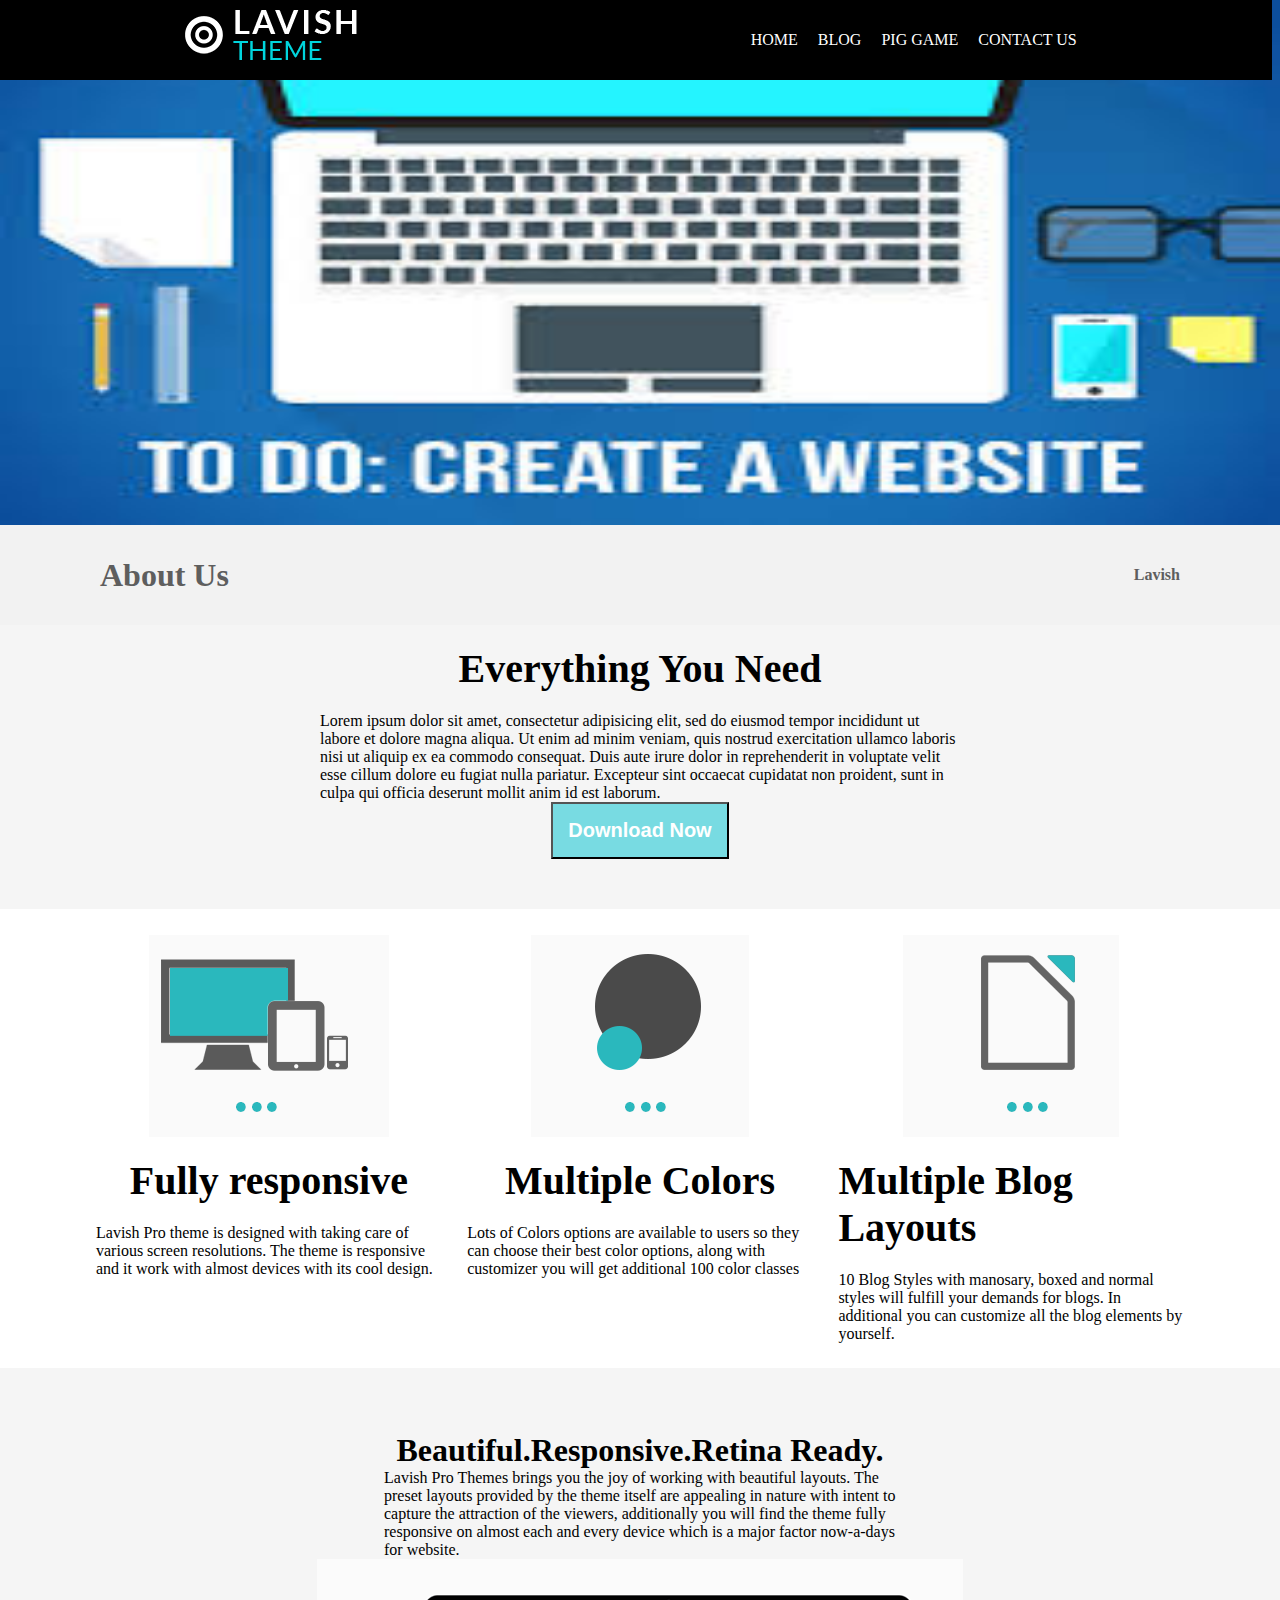
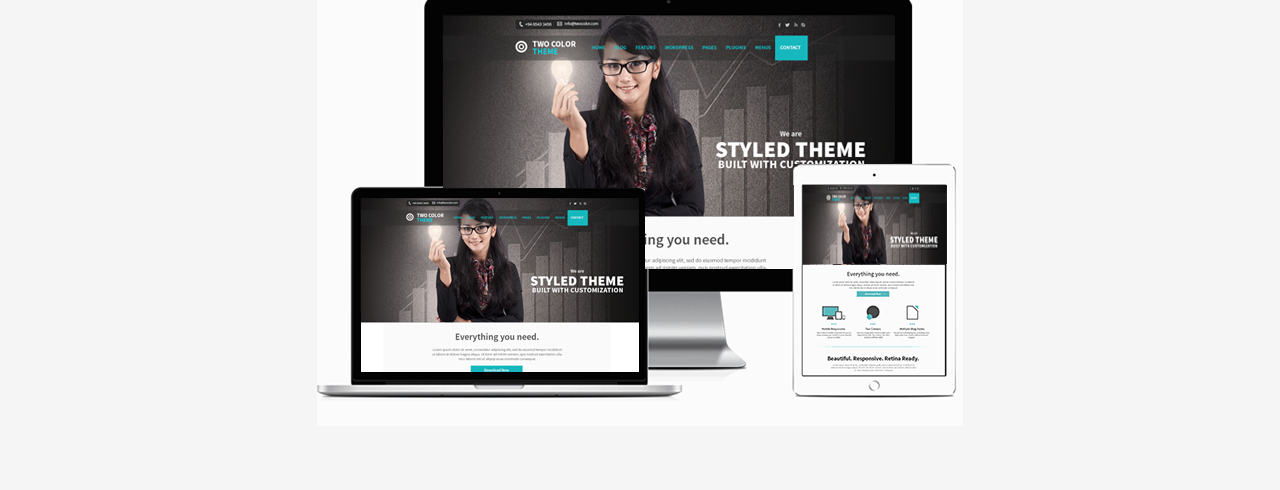
==== index.html @ 5c4cb06e "Add files via upload" ====
<!DOCTYPE html>
<html lang="en" dir="ltr">
  <head>
    <meta charset="utf-8">
    <link rel="stylesheet" href="master.css">

    <title>Pro Website</title>


  </head>
  <body>

    <div class="background-image">

    <nav class="navbar">

      <div class="logo">
        <img src="lib/lavish-logo.png" alt="Logo">
      </div>

      <div class="dropdowns">
      <div>  <a href="#">Home</a> </div>
      <div>  <a href="#">Blog</a> </div>
      <div>  <a href="the-pig-game/piggame.html">Pig Game</a>  </div>
      <div>  <a href="#">Contact Us</a> </div>
      </div>

    </nav>

</div>



  <div class="about">
    <h1>About Us </h1>
    <h4>Lavish</h4>

  </div>



  <div class="abtc">
    <div>
    <h2>Everything You Need</h2>
    </div>

    <div>
    <p>Lorem ipsum dolor sit amet, consectetur adipisicing elit, sed do eiusmod tempor incididunt ut labore et dolore magna aliqua. Ut enim ad minim veniam, quis nostrud exercitation ullamco laboris nisi ut aliquip ex ea commodo consequat. Duis aute irure dolor in reprehenderit in voluptate velit esse cillum dolore eu fugiat nulla pariatur. Excepteur sint occaecat cupidatat non proident, sunt in culpa qui officia deserunt mollit anim id est laborum.</p>
</div>
<div>
    <button type="submit" name="button"> Download Now</button>
  </div>



  </div>



  <div class="pic">

    <div class="mobile">
    <img src="lib/mobile-responsive.gif" alt="mobile">
    <h2>Fully responsive</h2>
    <p>Lavish Pro theme is designed with taking care of various screen resolutions. The theme is responsive and it work with almost devices with its cool design.</p>
    </div>

<div class="color">
  <img src="lib/two_colors.gif" alt="two_colors">
  <h2>Multiple Colors</h2>
  <p>Lots of Colors options are available to users so they can choose their best color options, along with customizer you will get additional 100 color classes</p>

</div>


<div class="layout">
  <img src="lib/multiple_blog_layours.gif" alt="Multiple Blog Layouts">
  <h2>Multiple Blog Layouts</h2>
  <p>10 Blog Styles with manosary, boxed and normal styles will fulfill your demands for blogs. In additional you can customize all the blog elements by yourself.  </p>
</div>


  </div>

<div class="cont2">

<h1>Beautiful.Responsive.Retina Ready.</h1>
  <p>Lavish Pro Themes brings you the joy of working with beautiful layouts. The preset layouts provided by the theme itself are appealing in nature with intent to capture the attraction of the viewers, additionally you will find the theme fully responsive on almost each and every device which is a major factor now-a-days for website.</p>
  <img src="lib/beautiful_responsive.png" alt="beautiful_responsive">

</div>




  </body>
</html>
---- master.css ----
*{
  margin:0px;
  padding:0px;
  box-sizing: border-box;
}



.navbar
{
margin-left: -8px;
  background-color: black;
  display: flex;
  width:100%;
  flex:1;
  height:80px;
position: fixed;
  justify-content: space-around;

}

.logo
{




}

.dropdowns
{
  display: flex;
  align-items: center;


}

.dropdowns>div>a{

  color: white;
  text-transform: uppercase;
  text-decoration: none;
  margin:10px;
}

.dropdowns>div:hover{
  display: flex;
align-items: center;
  height: 100%;
  background-color: rgb(25, 188, 194);
}

.background-image{
  background-repeat: no-repeat;
  background-size: 100% 100%;
display: flex;


  background-image: url("lib/background.jpeg");
  height: 525px;

  margin: 0px;
  padding: 0px;
  margin-bottom: 0px;
}



.about{
  display: flex;

padding-left: 100px;
  color:rgb(94, 94, 94);
  background-color: rgb(242, 242, 242);
  height: 100px;
justify-content: flex-start;
align-items: center;
}

.about>h4{
  margin-left: auto;
  margin-right: 100px;

}




.abtc{
  display: flex;
flex-direction: column;
background-color: rgb(245, 245, 245);
align-items: center;
flex-basis: 1;
}

.abtc>div{
display:flex;
  justify-content: center;

  width:50%;
}

.abtc>div>button{
  font-size: 20px;
  font-family: sans-serif;
  font-weight:bold;
  background-color: rgb(120, 219, 226);
  margin-bottom: 50px;
  padding: 15px;
  color: white;
}

.abtc>div>button:hover{
  background-color: rgb(105,105,105);
}


.pic{
margin-top: 2%;
  display: flex;
  justify-content: center;

}


.mobile{

max-width: 27%;
margin-right: 2%;
  display: flex;
  flex-direction: column;
    align-items:   center;

}

.layout{
  max-width: 27%;

    align-items:   center;
  display: flex;
  flex-direction: column;
  margin-left: 2%;

}



.color{
  max-width: 27%;

  align-items:   center;
  display: flex;
  flex-direction: column;

}

.cont2{

  display:flex;
  flex-direction: column;
  align-items: center;
background-color: rgb(245, 245, 245);
padding-left: 30%;
padding-right: 30%;
padding-top: 5%;
padding-bottom: 5%;
margin-top: 2%;

}

h2{
  font-size: 40px;
  margin-top: 20px;
  margin-bottom: 20px;
}



p{
  
}
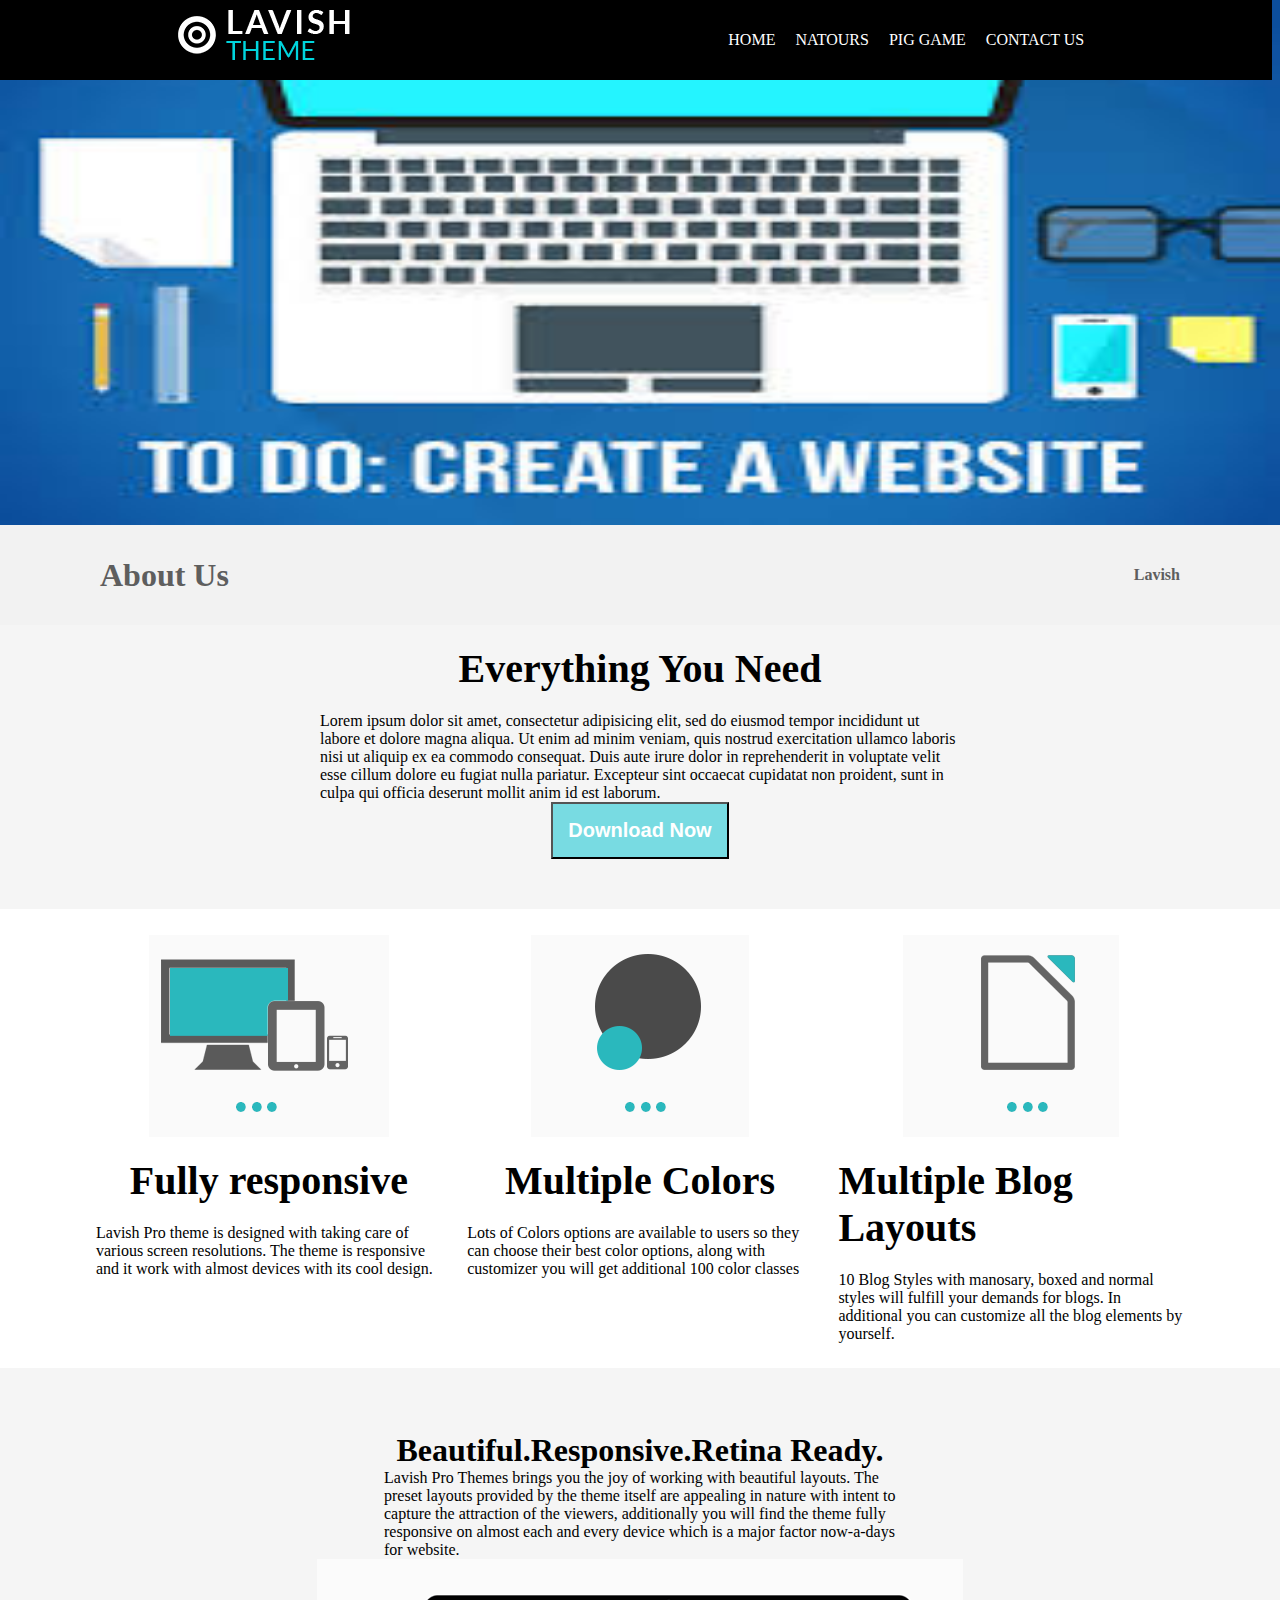
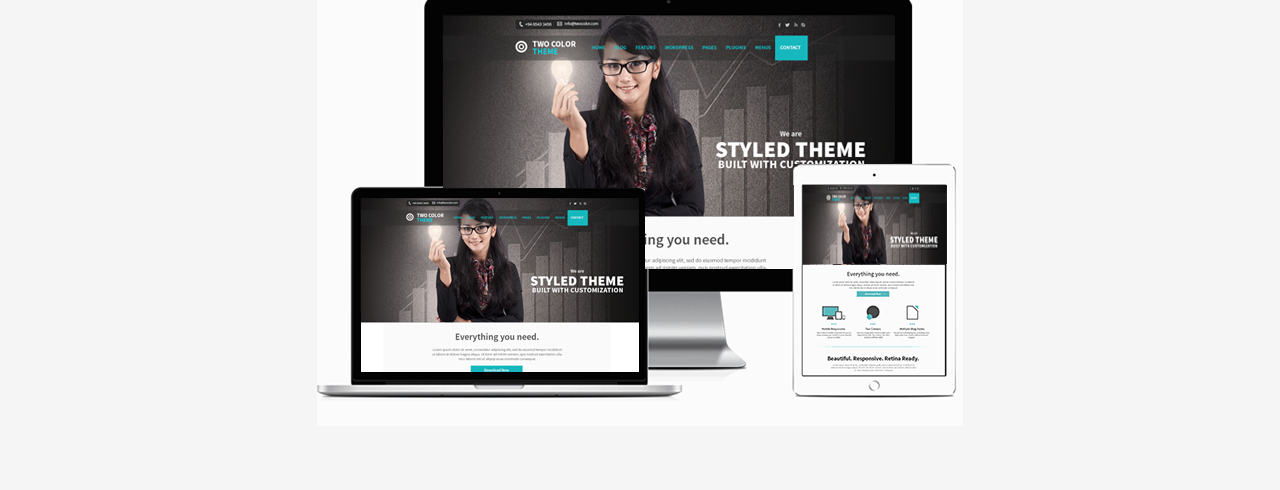
==== commit f929152e: "natours" ====
--- a/index.html
+++ b/index.html
@@ -20,7 +20,7 @@
 
       <div class="dropdowns">
       <div>  <a href="#">Home</a> </div>
-      <div>  <a href="#">Blog</a> </div>
+      <div>  <a href="natours/natours.html">Natours</a> </div>
       <div>  <a href="the-pig-game/piggame.html">Pig Game</a>  </div>
       <div>  <a href="#">Contact Us</a> </div>
       </div>
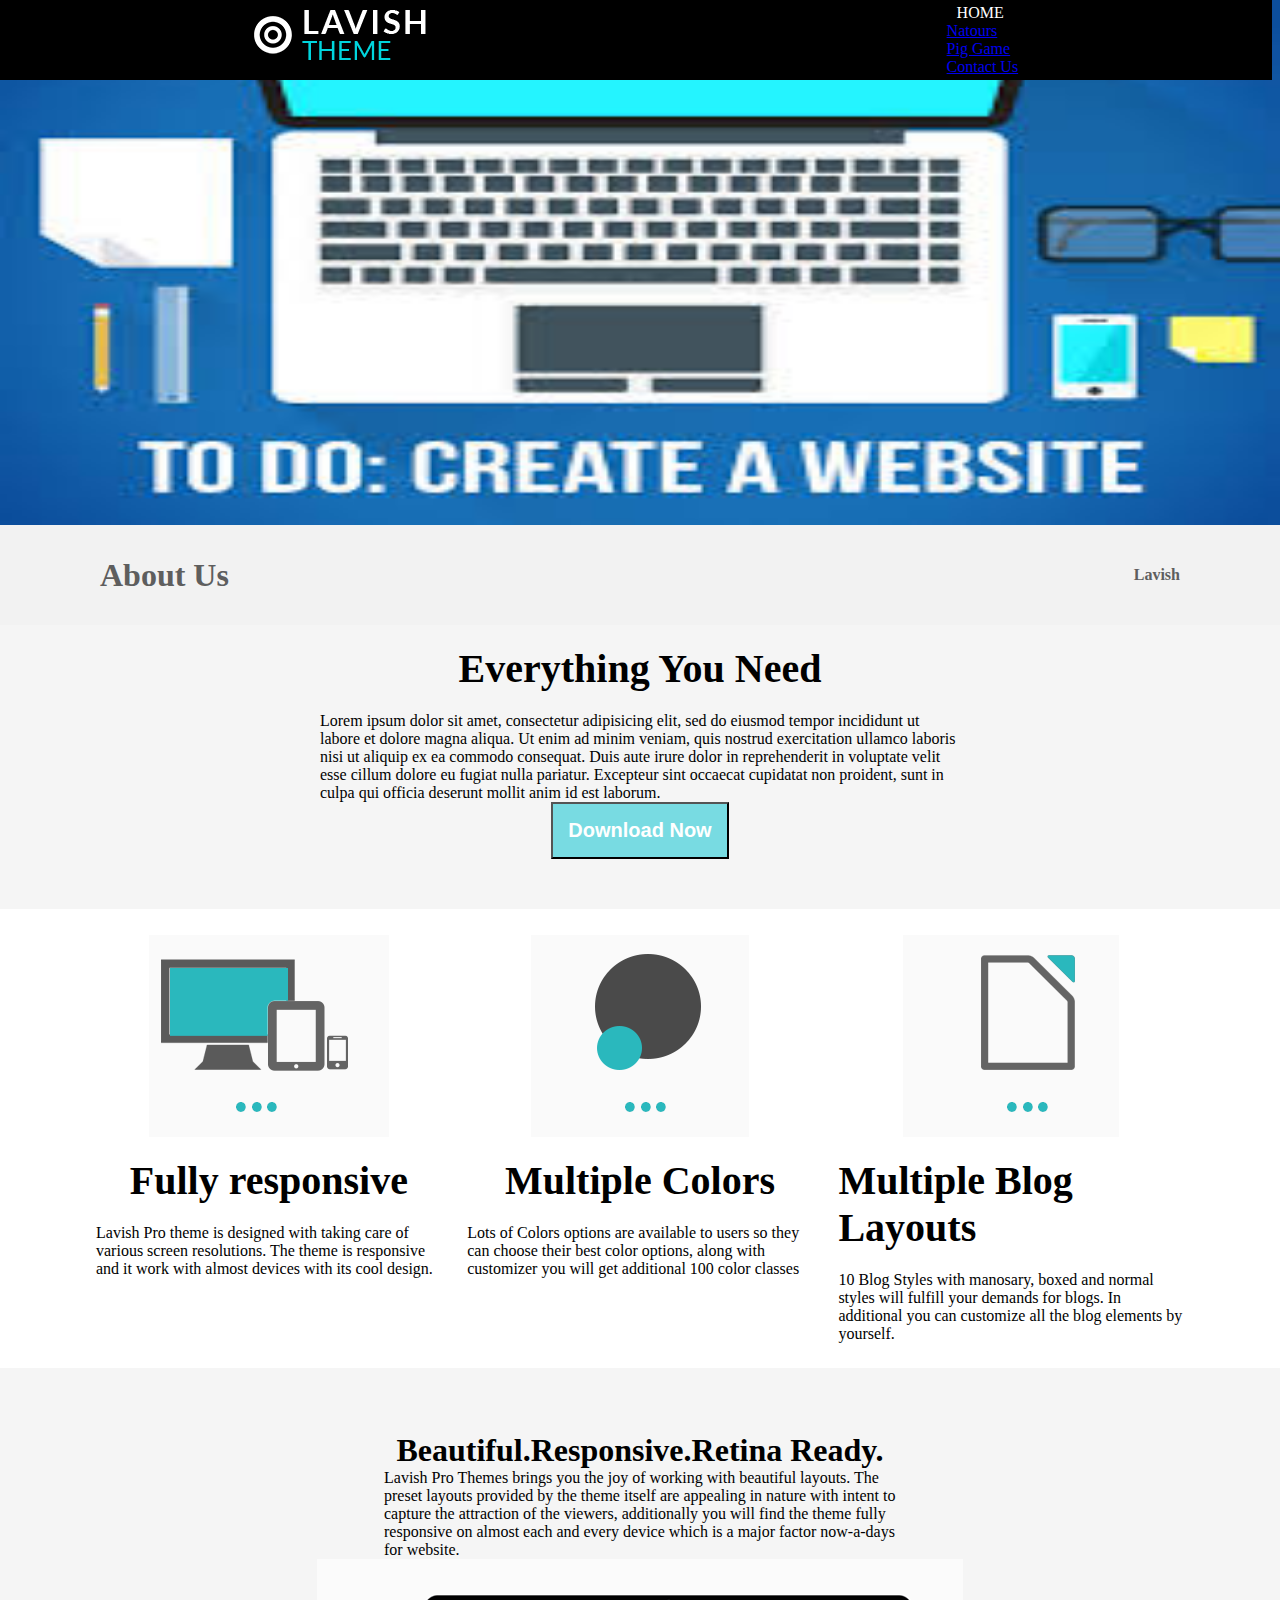
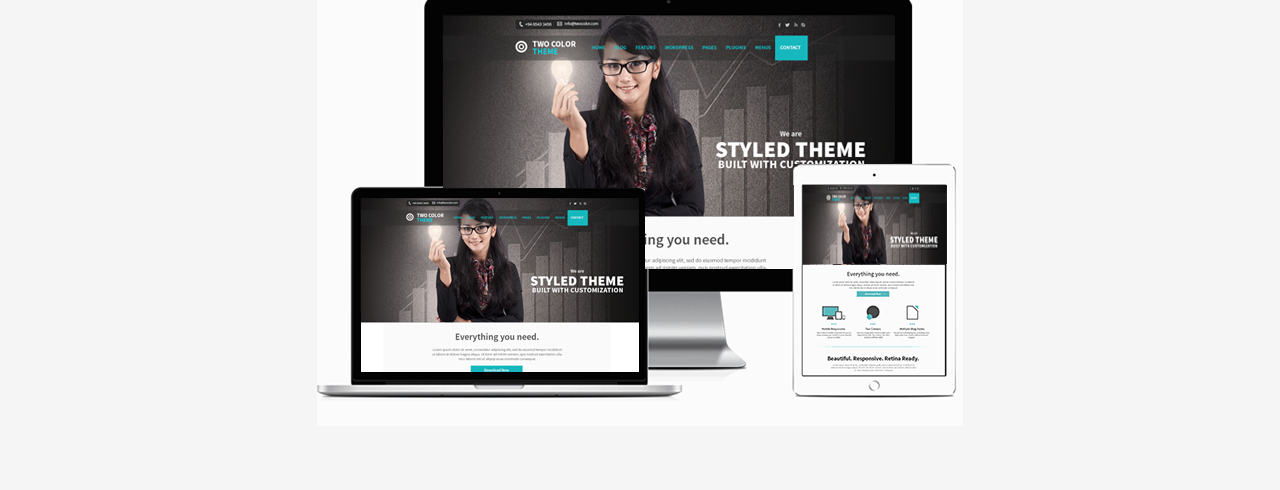
==== commit 27305efd: "fixed the links in index.html(pro website). introduced skew in natours" ====
--- a/index.html
+++ b/index.html
@@ -19,10 +19,13 @@
       </div>
 
       <div class="dropdowns">
-      <div>  <a href="#">Home</a> </div>
-      <div>  <a href="natours/natours.html">Natours</a> </div>
-      <div>  <a href="the-pig-game/piggame.html">Pig Game</a>  </div>
-      <div>  <a href="#">Contact Us</a> </div>
+
+        <a href="#"> <div>Home<div></a>
+      <a href="natours/natours.html"> <div>  Natours<div></a> 
+        <a href="the-pig-game/piggame.html"> <div>Pig Game </div> </a> 
+       <a href="#"> <div>Contact Us </div> </a>
+
+
       </div>
 
     </nav>
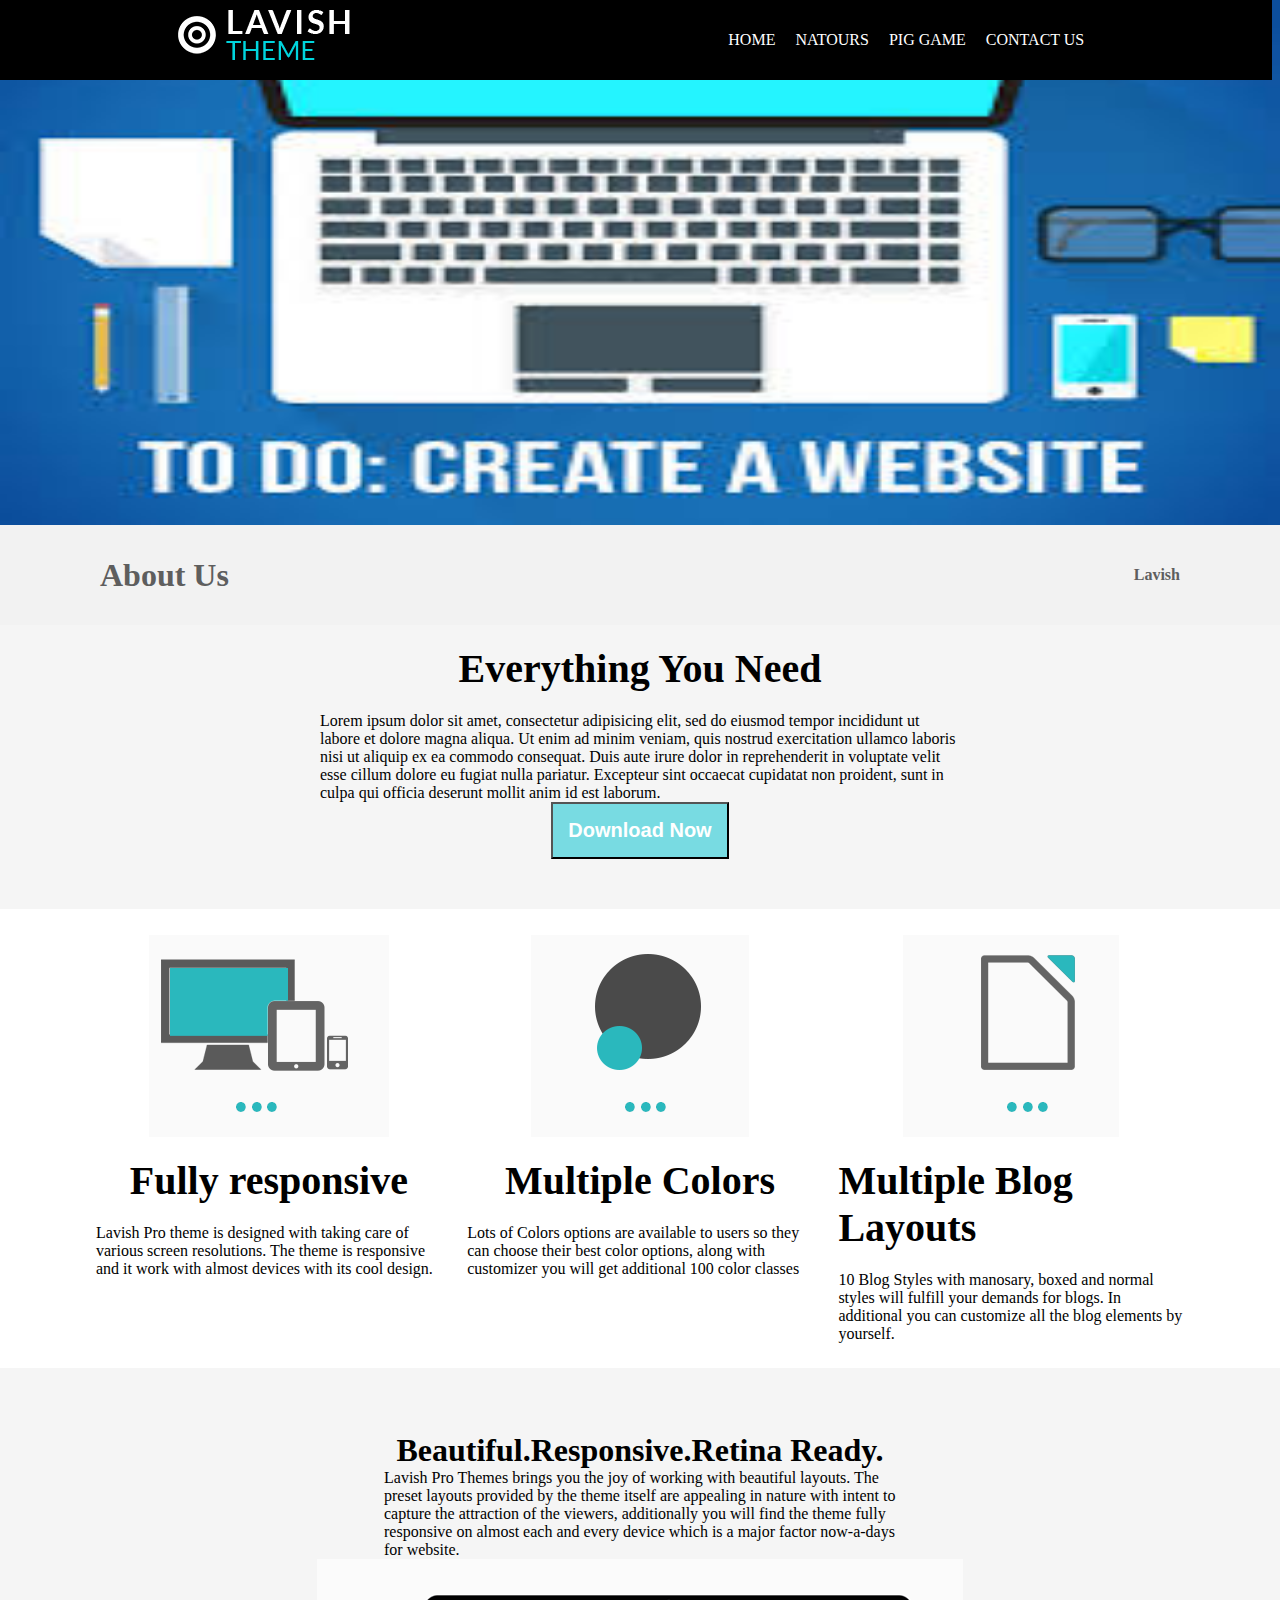
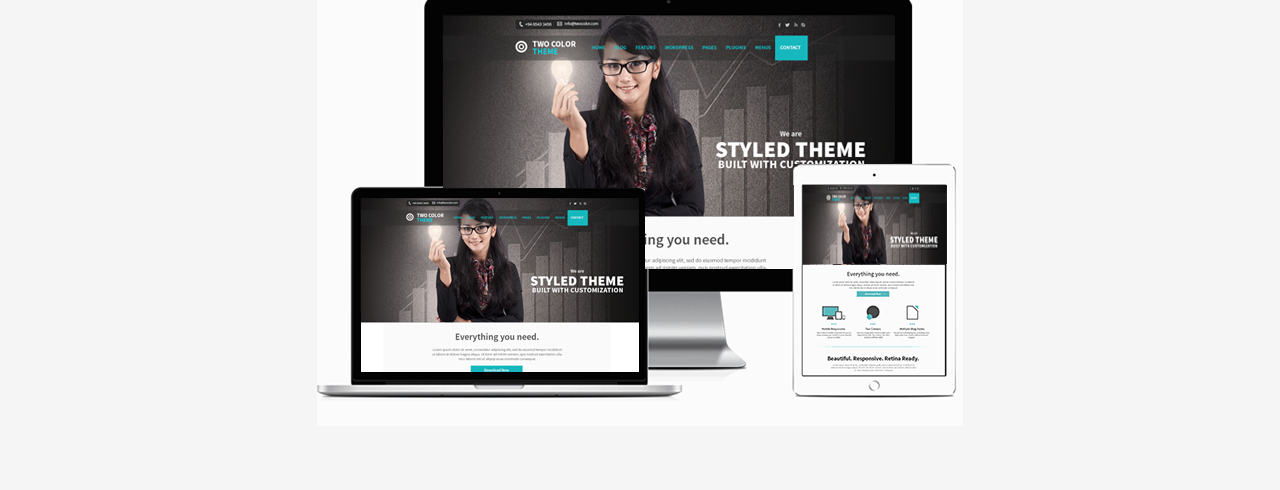
==== commit 19d0284f: "reverting the links back but div is still not working" ====
--- a/index.html
+++ b/index.html
@@ -19,13 +19,10 @@
       </div>
 
       <div class="dropdowns">
-
-        <a href="#"> <div>Home<div></a>
-      <a href="natours/natours.html"> <div>  Natours<div></a> 
-        <a href="the-pig-game/piggame.html"> <div>Pig Game </div> </a> 
-       <a href="#"> <div>Contact Us </div> </a>
-
-
+      <div>  <a href="#">Home</a> </div>
+      <div>  <a href="natours/natours.html">Natours</a> </div>
+      <div>  <a href="the-pig-game/piggame.html">Pig Game</a>  </div>
+      <div>  <a href="#">Contact Us</a> </div>
       </div>
 
     </nav>
